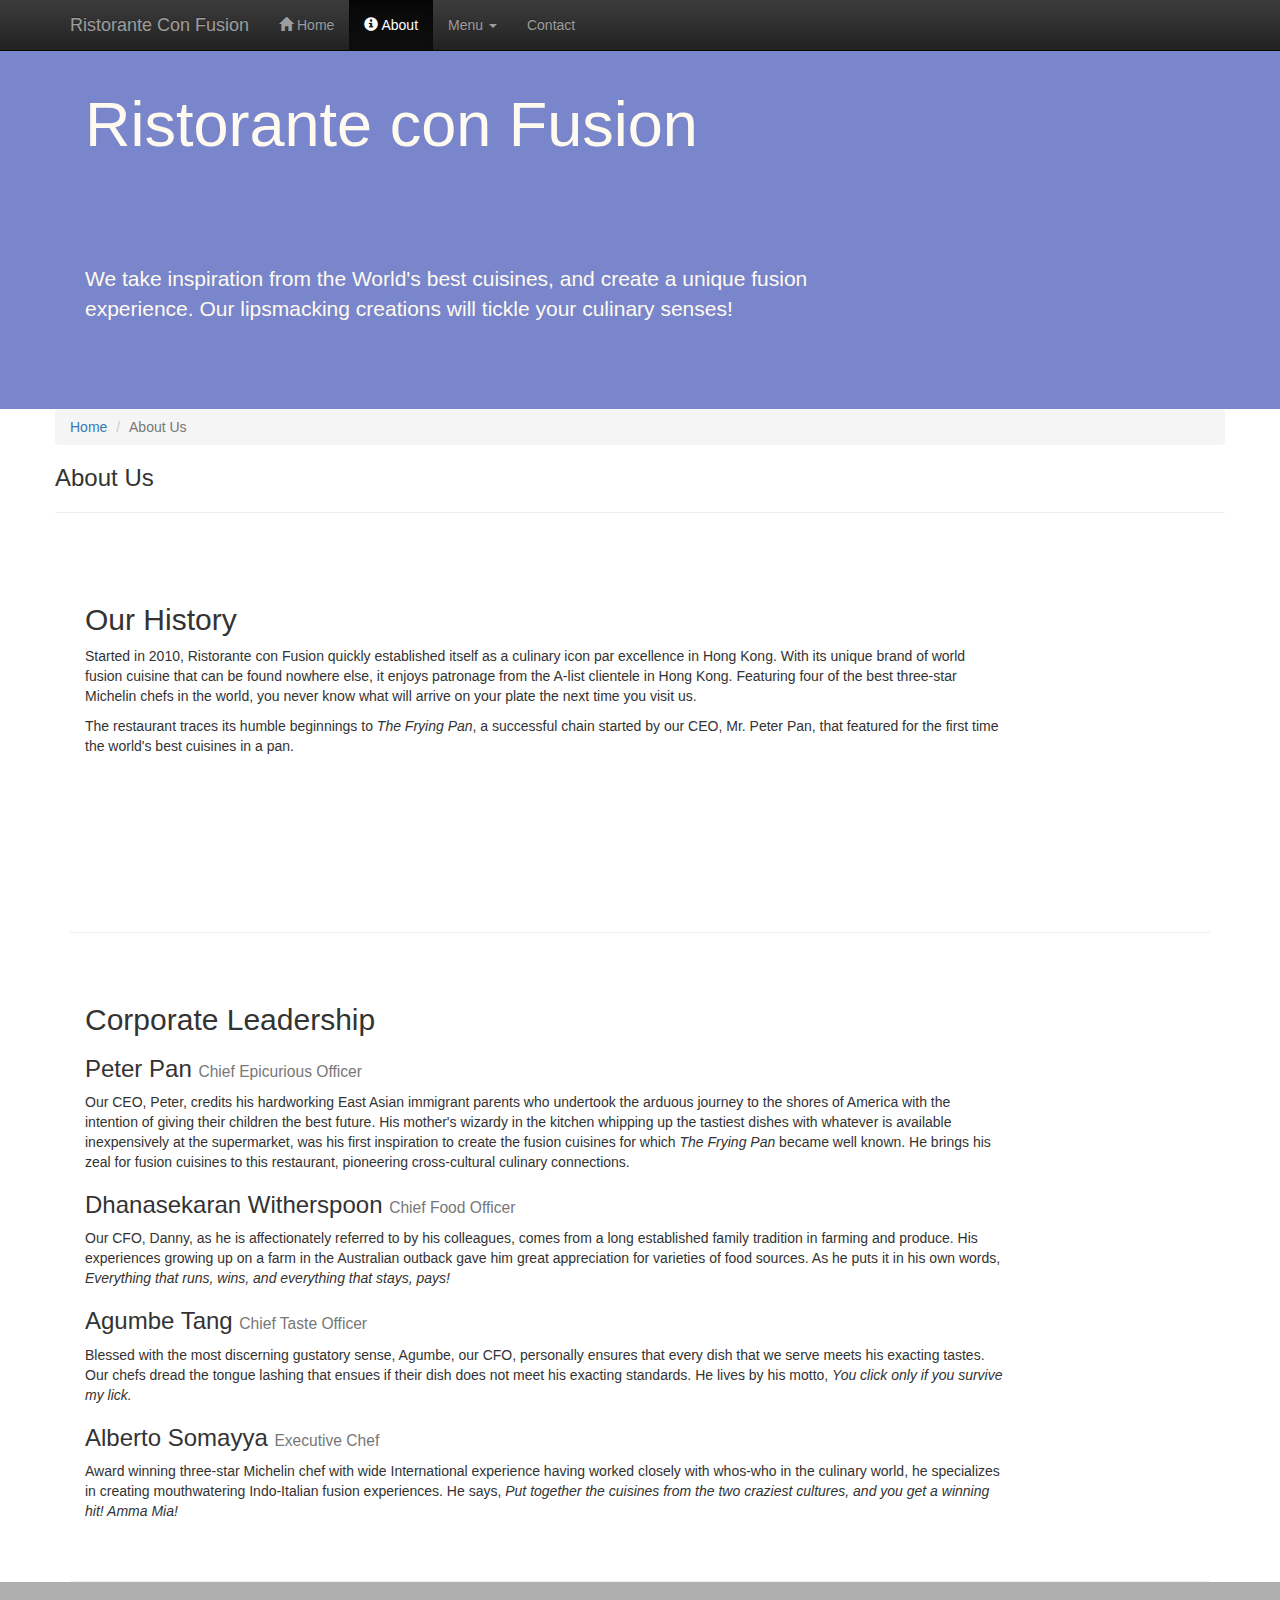
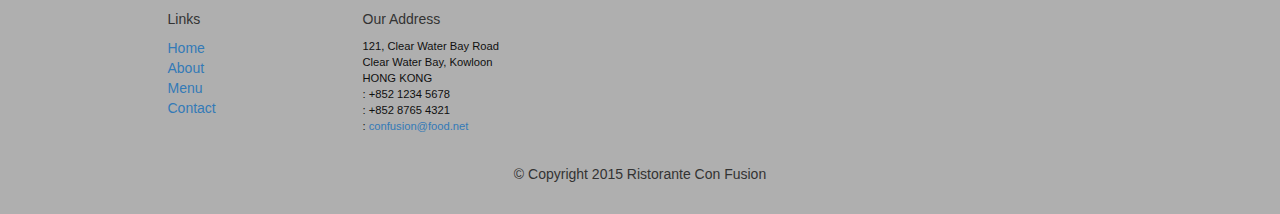
==== conFusion/aboutus.html @ d8a0b965 "week 1 completed" ====
<!DOCTYPE html>
<html lang="en">

<head>
     <meta charset="utf-8">
    <meta http-equiv="X-UA-Compatible" content="IE=edge">
    <meta name="viewport" content="width=device-width, initial-scale=1">
    <!-- The above 3 meta tags *must* come first in the head; any other head 
         content must come *after* these tags -->
    <title>Ristorante Con Fusion: About Us</title>
        <!-- Bootstrap -->
    <link href="css/bootstrap.min.css" rel="stylesheet">
    <link href="css/bootstrap-theme.min.css" rel="stylesheet">
    <link href="css/font-awesome.min.css" rel="stylesheet">
    <link href="css/bootstrap-social.css" rel="stylesheet">
    <link href="css/mystyles.css" rel="stylesheet">

    <!-- HTML5 shim and Respond.js for IE8 support of HTML5 elements and media queries -->
    <!-- WARNING: Respond.js doesn't work if you view the page via file:// -->
    <!--[if lt IE 9]>
      <script src="https://oss.maxcdn.com/html5shiv/3.7.2/html5shiv.min.js"></script>
      <script src="https://oss.maxcdn.com/respond/1.4.2/respond.min.js"></script>
    <![endif]-->
</head>

<body>
    <nav class="navbar navbar-inverse navbar-fixed-top" role="navigation">
        <div class="container">
            <div class="navbar-header">
                <button type="button" class="navbar-toggle collapsed" data-toggle="collapse" data-target="#navbar" aria-expanded="false" aria-controls="navbar">
                    <span class="sr-only">Toggle navigation</span>
                    <span class="icon-bar"></span>
                    <span class="icon-bar"></span>
                    <span class="icon-bar"></span>
                </button>
                <a class="navbar-brand" href="#">Ristorante Con Fusion</a>
            </div>
            <div id="navbar" class="navbar-collapse collapse">
                <ul class="nav navbar-nav">
                    <li><a href="index.html"><span class="glyphicon glyphicon-home"
                         aria-hidden="true"></span> Home</a></li>
                    <li class="active"><a href="aboutus.html">
                        <span class="glyphicon glyphicon-info-sign" aria-hidden="true"></span> About</a></li>
                    <li class="dropdown">
                        <a href="#" class="dropdown-toggle" data-toggle="dropdown"
                         role="button" aria-haspopup="true" aria-expanded="false">
                         Menu <span class="caret"></span></a>
                        <ul class="dropdown-menu">
                            <li><a href="#">Appetizers</a></li>
                            <li><a href="#">Main Courses</a></li>
                            <li><a href="#">Desserts</a></li>
                            <li><a href="#">Drinks</a></li>
                            <li role="separator" class="divider"></li>
                            <li class="dropdown-header">Specials</li>
                            <li><a href="#">Lunch Buffet</a></li>
                            <li><a href="#">Weekend Brunch</a></li>
                        </ul>
                    </li>
                    <li><a href="#">Contact</a></li>
                </ul>
            </div>
        </div>
    </nav>  
    <header class="jumbotron">

        <!-- Main component for a primary marketing message or call to action -->

        <div class="container">
            <div class="row row-header">
                <div class="col-xs-12 col-sm-8">
                    <h1>Ristorante con Fusion</h1>
                    <p style="padding:40px;"></p>
                    <p>We take inspiration from the World's best cuisines, and create a unique fusion experience. Our lipsmacking creations will tickle your culinary senses!</p>
                </div>
                <div class="col-xs-12 col-sm-4">
                </div>
            </div>
        </div>
    </header>

    <div class="container row-header">
        <div class="row">
            <div>
                <ol class="breadcrumb">
                  <li><a href="index.html">Home</a></li>
                  <li class="active">About Us</li>
                </ol>
            </div>
            <div>
               <h3>About Us</h3>
               <hr>
            </div>
        </div>
        
        <div class="row row-content">
            <div class="col-xs-10">
                <h2>Our History</h2>
                <p>Started in 2010, Ristorante con Fusion quickly established itself as a culinary icon par excellence in Hong Kong. With its unique brand of world fusion cuisine that can be found nowhere else, it enjoys patronage from the A-list clientele in Hong Kong.  Featuring four of the best three-star Michelin chefs in the world, you never know what will arrive on your plate the next time you visit us.</p>
                <p>The restaurant traces its humble beginnings to <em>The Frying Pan</em>, a successful chain started by our CEO, Mr. Peter Pan, that featured for the first time the world's best cuisines in a pan.</p>
            </div>
            <div>
                <p style="padding:20px;"></p>
            </div>
        </div>


        <div class="row row-content">
            <div class="col-xs-10">
                <h2>Corporate Leadership</h2>
                <h3>Peter Pan <small>Chief Epicurious Officer</small></h3>
                <p>Our CEO, Peter, credits his hardworking East Asian immigrant parents who undertook the arduous journey to the shores of America with the intention of giving their children the best future. His mother's wizardy in the kitchen whipping up the tastiest dishes with whatever is available inexpensively at the supermarket, was his first inspiration to create the fusion cuisines for which <em>The Frying Pan</em> became well known. He brings his zeal for fusion cuisines to this restaurant, pioneering cross-cultural culinary connections.</p>
                <h3>Dhanasekaran Witherspoon <small>Chief Food Officer</small></h3>
                <p>Our CFO, Danny, as he is affectionately referred to by his colleagues, comes from a long established family tradition in farming and produce. His experiences growing up on a farm in the Australian outback gave him great appreciation for varieties of food sources. As he puts it in his own words, <em>Everything that runs, wins, and everything that stays, pays!</em></p>
                <h3>Agumbe Tang <small>Chief Taste Officer</small></h3>
                <p>Blessed with the most discerning gustatory sense, Agumbe, our CFO, personally ensures that every dish that we serve meets his exacting tastes. Our chefs dread the tongue lashing that ensues if their dish does not meet his exacting standards. He lives by his motto, <em>You click only if you survive my lick.</em></p>
                <h3>Alberto Somayya <small>Executive Chef</small></h3>
                <p>Award winning three-star Michelin chef with wide International experience having worked closely with whos-who in the culinary world, he specializes in creating mouthwatering Indo-Italian fusion experiences. He says, <em>Put together the cuisines from the two craziest cultures, and you get a winning hit! Amma Mia!</em></p>
            </div>
             <div>
                <p style="padding:20px;"></p>
            </div>
       </div>

    </div>

    <footer class="row-footer">
        <div class="container">
            <div class="row">             
                <div class="col-xs-5 col-xs-offset-1 col-sm-2 col-sm-offset-1">
                    <h5>Links</h5>
                    <ul class="list-unstyled">
                        <li><a href="#">Home</a></li>
                        <li><a href="#">About</a></li>
                        <li><a href="#">Menu</a></li>
                        <li><a href="#">Contact</a></li>
                    </ul>
                </div>
                <div class="col-xs-6 col-sm-5">
                    <h5>Our Address</h5>
                    <address>
		              121, Clear Water Bay Road<br>
		              Clear Water Bay, Kowloon<br>
		              HONG KONG<br>
		              <i class="fa fa-phone"></i>: +852 1234 5678<br>
		              <i class="fa fa-fax"></i>: +852 8765 4321<br>
		              <i class="fa fa-envelope"></i>: 
                        <a href="mailto:confusion@food.net">confusion@food.net</a>
		           </address>
                </div>
                <div class="col-xs-12 col-sm-4">
                    <div class="nav navbar-nav" style="padding: 40px 10px;">
                        <a class="btn btn-social-icon btn-google-plus" href="http://google.com/+"><i class="fa fa-google-plus"></i></a>
                        <a class="btn btn-social-icon btn-facebook" href="http://www.facebook.com/profile.php?id="><i class="fa fa-facebook"></i></a>
                        <a class="btn btn-social-icon btn-linkedin" href="http://www.linkedin.com/in/"><i class="fa fa-linkedin"></i></a>
                        <a class="btn btn-social-icon btn-twitter" href="http://twitter.com/"><i class="fa fa-twitter"></i></a>
                        <a class="btn btn-social-icon btn-youtube" href="http://youtube.com/"><i class="fa fa-youtube"></i></a>
                        <a class="btn btn-social-icon" href="mailto:"><i class="fa fa-envelope-o"></i></a>
                    </div>
                </div>
                <div class="col-xs-12">
                    <p style="padding:10px;"></p>
                    <p align=center>© Copyright 2015 Ristorante Con Fusion</p>
                </div>
            </div>
        </div>
    </footer>
    <!-- jQuery (necessary for Bootstrap's JavaScript plugins) -->
    <script src="https://ajax.googleapis.com/ajax/libs/jquery/1.11.3/jquery.min.js"></script>
    <!-- Include all compiled plugins (below), or include individual files as needed -->
    <script src="js/bootstrap.min.js"></script>
</body>

</html>
---- conFusion/css/mystyles.css ----
.row-header {
	margin:0px auto;
	padding:0px auto;
}

.row-content {
	margin:0px auto;
	padding: 50px 0px 50px 0px;
	border-bottom: 1px ridge;
	min-height: 400px;
}

.row-footer {
	background-color: #AFAFAF;
	margin: 0px auto;
	padding: 20px 0px 20px 0px;
}

.jumbotron {
	padding: 70px 30px 70px 30px;
	margin: 0px auto;
	background: #7986CB;
	color: floralwhite;
}

address {
	font-size: 80%;
	margin: 0px;
	color: #0F0F0F;
}
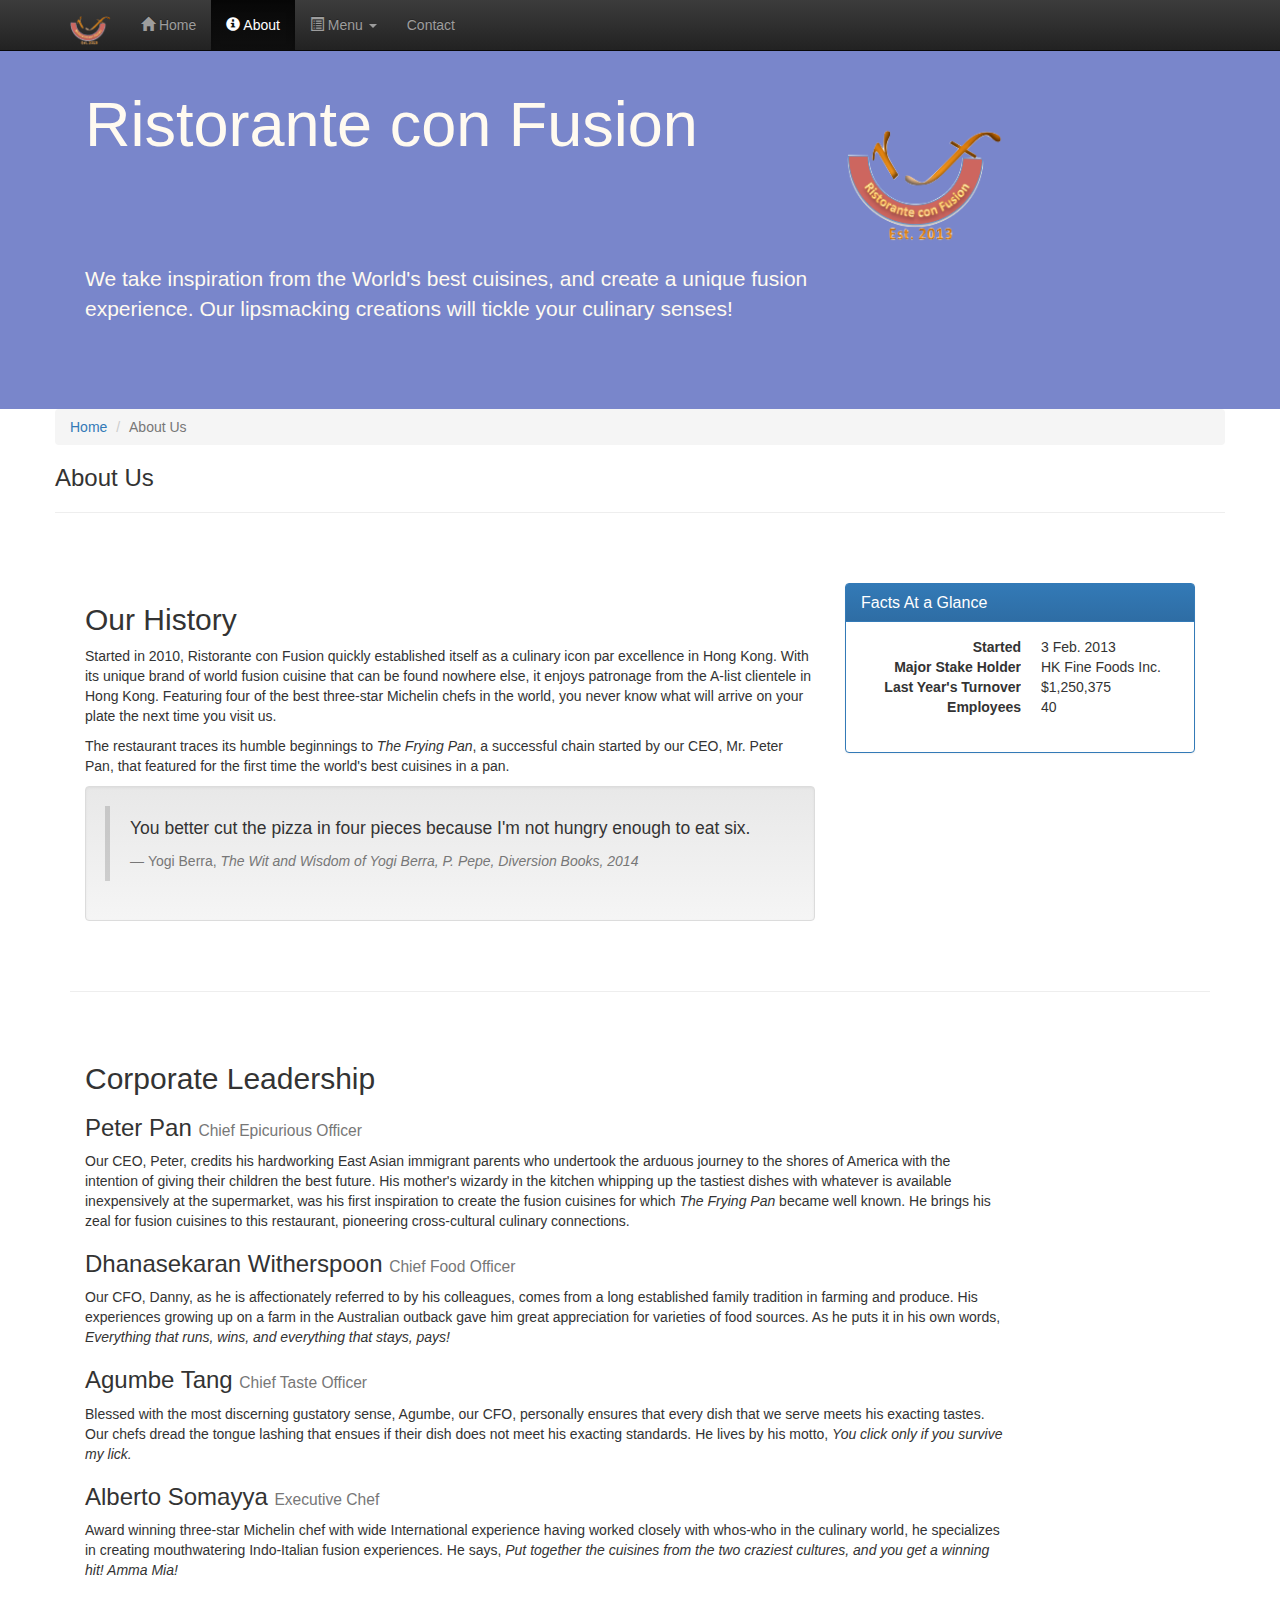
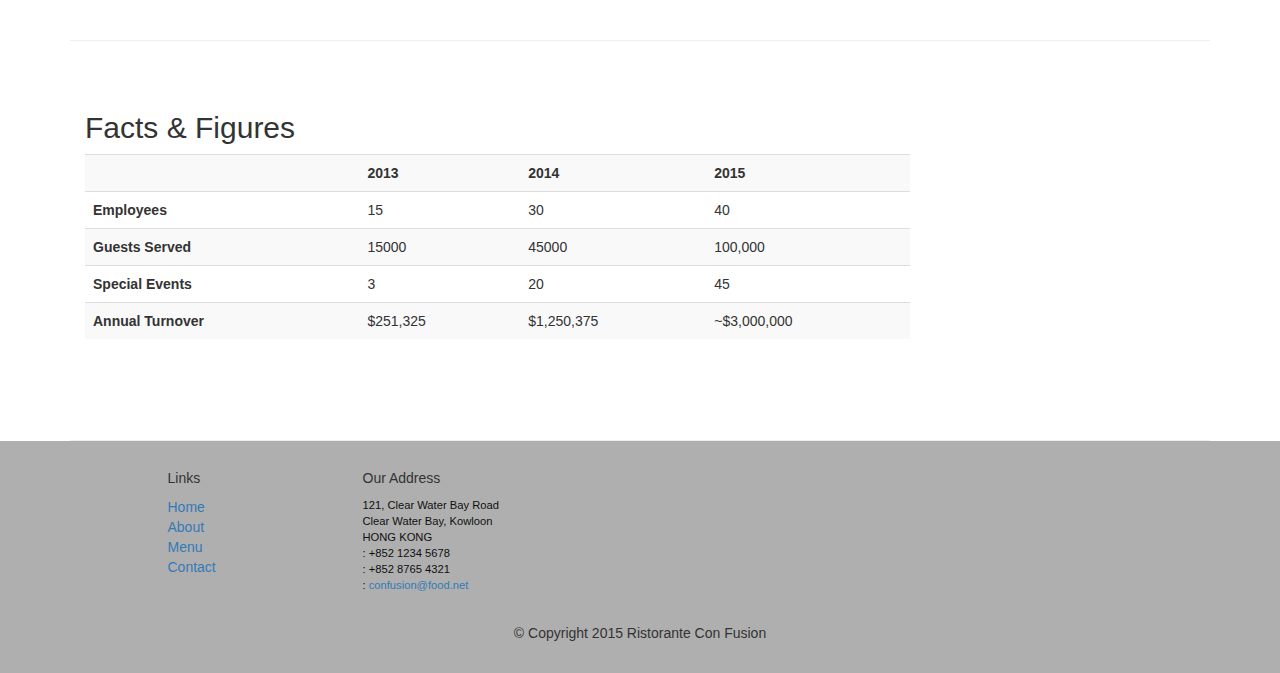
==== commit 0f9923b8: "img thumbnail media objects, labels badges alerts progress bars exercises completed" ====
--- a/conFusion/aboutus.html
+++ b/conFusion/aboutus.html
@@ -33,7 +33,7 @@
                     <span class="icon-bar"></span>
                     <span class="icon-bar"></span>
                 </button>
-                <a class="navbar-brand" href="#">Ristorante Con Fusion</a>
+                <a class="navbar-brand" href="#"><img src="img/logo.png" height=30 width=41></a>
             </div>
             <div id="navbar" class="navbar-collapse collapse">
                 <ul class="nav navbar-nav">
@@ -44,7 +44,7 @@
                     <li class="dropdown">
                         <a href="#" class="dropdown-toggle" data-toggle="dropdown"
                          role="button" aria-haspopup="true" aria-expanded="false">
-                         Menu <span class="caret"></span></a>
+                        <span class="glyphicon glyphicon-list-alt" aria-hidden="true"></span> Menu <span class="caret"></span></a>
                         <ul class="dropdown-menu">
                             <li><a href="#">Appetizers</a></li>
                             <li><a href="#">Main Courses</a></li>
@@ -56,7 +56,8 @@
                             <li><a href="#">Weekend Brunch</a></li>
                         </ul>
                     </li>
-                    <li><a href="#">Contact</a></li>
+                    <li><a href="contactus.html">
+                        <i class="fa fa-envelope-o"></i> Contact</a></li>
                 </ul>
             </div>
         </div>
@@ -72,7 +73,9 @@
                     <p style="padding:40px;"></p>
                     <p>We take inspiration from the World's best cuisines, and create a unique fusion experience. Our lipsmacking creations will tickle your culinary senses!</p>
                 </div>
-                <div class="col-xs-12 col-sm-4">
+                <div class="col-xs-12 col-sm-2">
+                    <p style="padding:20px;"></p>
+                    <img src="img/logo.png" class="img-responsive">
                 </div>
             </div>
         </div>
@@ -93,19 +96,48 @@
         </div>
         
         <div class="row row-content">
-            <div class="col-xs-10">
+            <div class="col-xs-12 col-sm-8">
                 <h2>Our History</h2>
                 <p>Started in 2010, Ristorante con Fusion quickly established itself as a culinary icon par excellence in Hong Kong. With its unique brand of world fusion cuisine that can be found nowhere else, it enjoys patronage from the A-list clientele in Hong Kong.  Featuring four of the best three-star Michelin chefs in the world, you never know what will arrive on your plate the next time you visit us.</p>
                 <p>The restaurant traces its humble beginnings to <em>The Frying Pan</em>, a successful chain started by our CEO, Mr. Peter Pan, that featured for the first time the world's best cuisines in a pan.</p>
-            </div>
-            <div>
+                <div class="well">
+                    <blockquote>
+                        <p>You better cut the pizza in four pieces because
+                            I'm not hungry enough to eat six.</p>
+                        <footer>Yogi Berra,
+                          <cite>The Wit and Wisdom of Yogi Berra,
+                            P. Pepe, Diversion Books, 2014</cite>
+                        </footer>
+                    </blockquote>
+                </div>
+            </div>
+            
+            <div class="col-xs-12 col-sm-4">
+                <div class="panel panel-primary">
+                    <div class="panel-heading">
+                        <h3 class="panel-title">Facts At a Glance</h3>
+                    </div>
+                    <div class="panel-body">
+                        <dl class="dl-horizontal">
+                            <dt>Started</dt>
+                            <dd>3 Feb. 2013</dd>
+                            <dt>Major Stake Holder</dt>
+                            <dd>HK Fine Foods Inc.</dd>
+                            <dt>Last Year's Turnover</dt>
+                            <dd>$1,250,375</dd>
+                            <dt>Employees</dt>
+                            <dd>40</dd>
+                       </dl>
+                    </div>
+                </div>
                 <p style="padding:20px;"></p>
+                
             </div>
         </div>
 
 
         <div class="row row-content">
-            <div class="col-xs-10">
+            <div class="col-xs-12 col-sm-10">
                 <h2>Corporate Leadership</h2>
                 <h3>Peter Pan <small>Chief Epicurious Officer</small></h3>
                 <p>Our CEO, Peter, credits his hardworking East Asian immigrant parents who undertook the arduous journey to the shores of America with the intention of giving their children the best future. His mother's wizardy in the kitchen whipping up the tastiest dishes with whatever is available inexpensively at the supermarket, was his first inspiration to create the fusion cuisines for which <em>The Frying Pan</em> became well known. He brings his zeal for fusion cuisines to this restaurant, pioneering cross-cultural culinary connections.</p>
@@ -116,11 +148,57 @@
                 <h3>Alberto Somayya <small>Executive Chef</small></h3>
                 <p>Award winning three-star Michelin chef with wide International experience having worked closely with whos-who in the culinary world, he specializes in creating mouthwatering Indo-Italian fusion experiences. He says, <em>Put together the cuisines from the two craziest cultures, and you get a winning hit! Amma Mia!</em></p>
             </div>
-             <div>
+            <div class="col-xs-12 col-sm-2">
                 <p style="padding:20px;"></p>
             </div>
-       </div>
-
+        </div>
+        
+        
+        <div class="row row-content">
+            <div class="col-xs-12 col-sm-9">
+                <h2>Facts &amp; Figures</h2>
+                <div class="table-responsive">
+                <table class="table table-striped">
+                    <tr>
+                        <td>&nbsp;</td>
+                        <th>2013</th>
+                        <th>2014</th>
+                        <th>2015</th>
+                    </tr>
+                    <tr>
+                        <th>Employees</th>
+                        <td>15</td>
+                        <td>30</td>
+                        <td>40</td>
+                    </tr>
+                    <tr>
+                        <th>Guests Served</th>
+                        <td>15000</td>
+                        <td>45000</td>
+                        <td>100,000</td>
+                    </tr>
+                    <tr>
+                        <th>Special Events</th>
+                        <td>3</td>
+                        <td>20</td>
+                        <td>45</td>
+                    </tr>
+                    <tr>
+                        <th>Annual Turnover</th>
+                        <td>$251,325</td>
+                        <td>$1,250,375</td>
+                        <td>~$3,000,000</td>
+                    </tr>
+                </table>
+                </div>
+                
+                
+            </div>
+             <div class="col-xs-12 col-sm-3">
+                <p style="padding:20px;"></p>
+            </div>
+            
+       </div> 
     </div>
 
     <footer class="row-footer">
